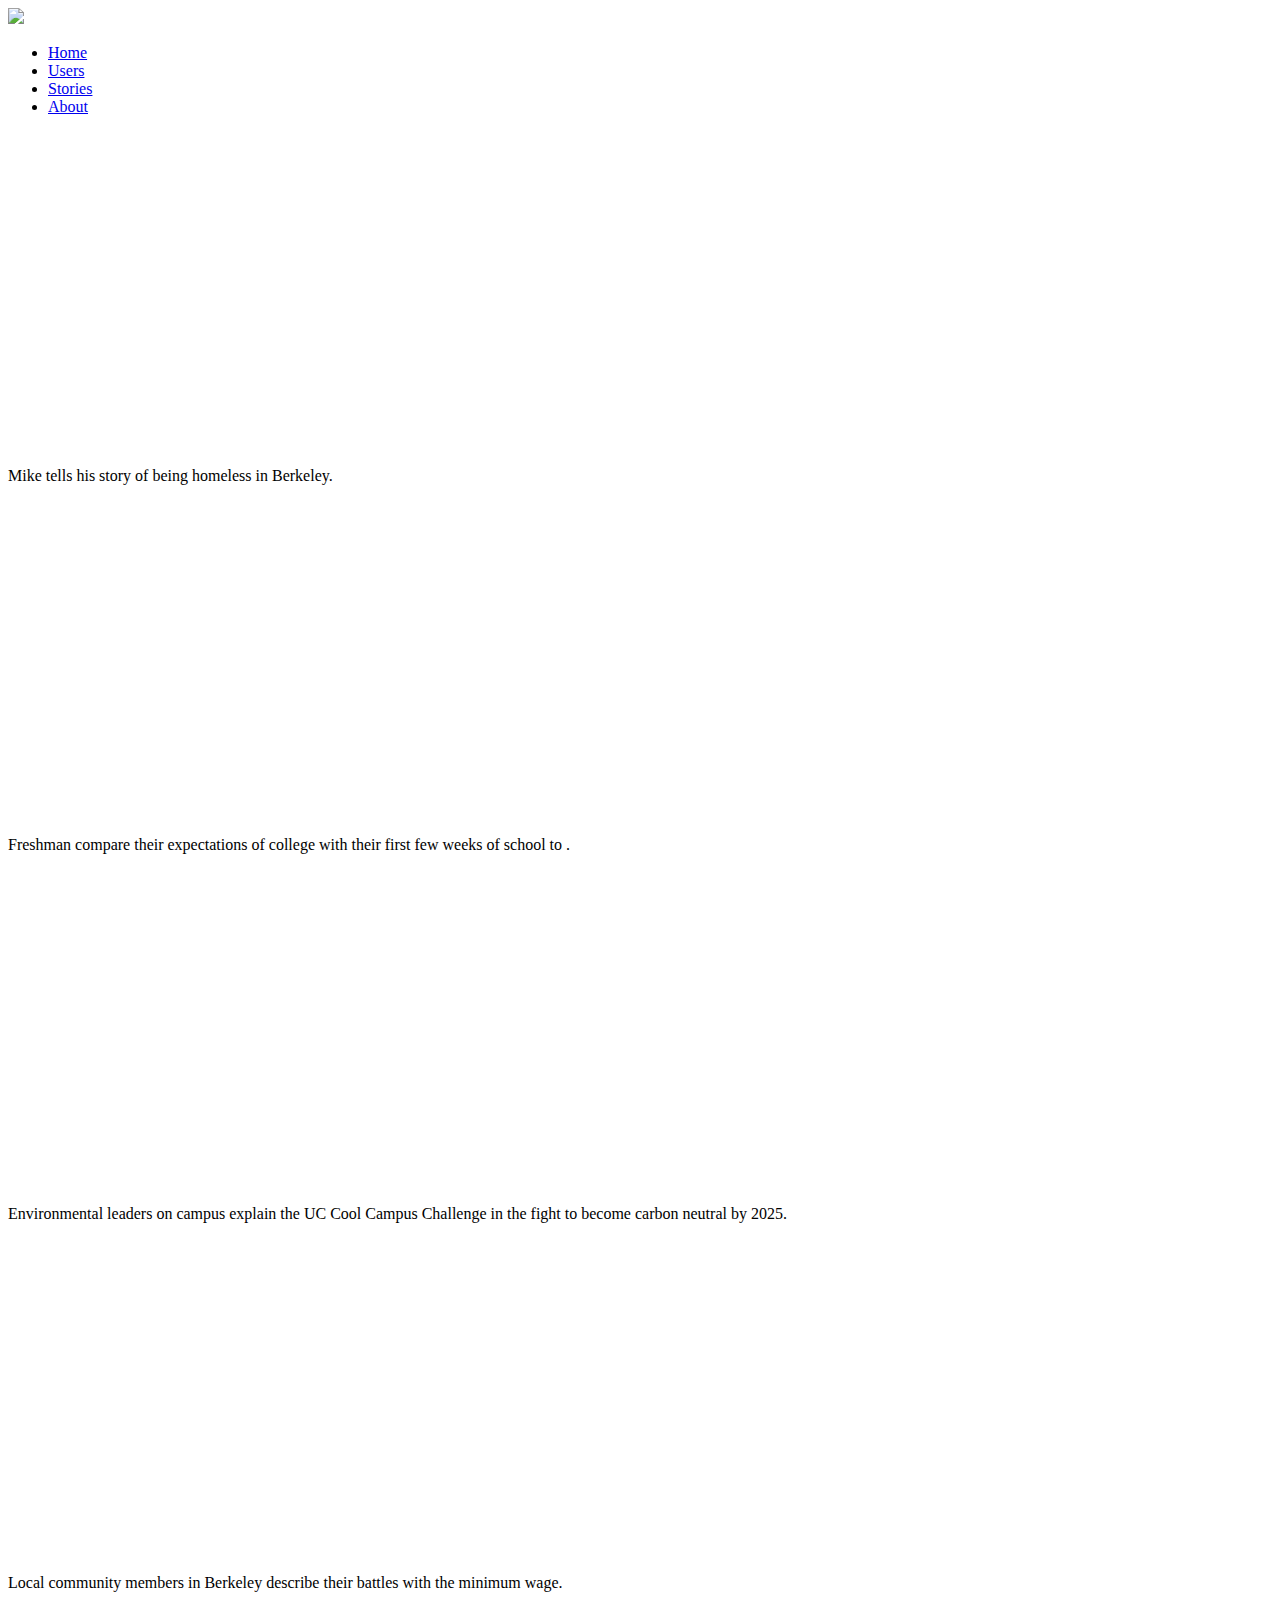
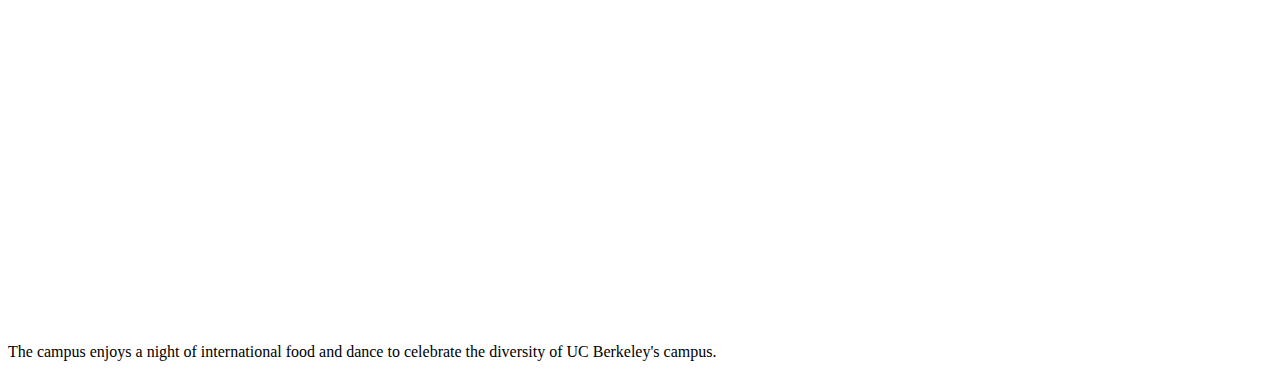
==== stories.html @ d5eb7383 "change-JPG" ====
<!DOCTYPE html>
<html>

    <head>
        <title> Videos </title>
        <meta charset="utf-8">
        <meta http-equiv="X-UA-Compatible" content="IE=edge,chrome=1">
        <meta name="viewport" content="width=device-width, initial-scale=1.0, maximum-scale=1.0" />
        <link href='https://fonts.googleapis.com/css?family=Hind:300' rel='stylesheet' type='text/css'>
        <link href='https://fonts.googleapis.com/css?family=Raleway' rel='stylesheet' type='text/css'>
        <link rel="stylesheet" href="assets/css/style.css">
        <script src="http://ajax.googleapis.com/ajax/libs/jquery/1.11.0/jquery.min.js">
        </script> 
        <script src = "assets/js/script.js"></script>
    </head>


    <body>

    <div id = "background"> 
        <img src="assets/img/about3.JPG" id = "bg" 
    </div> 

    <div id = "header2"> 
        <ul class = "nav"> 
            <li class = "unique"> <a class = "unique2" href = "index.html"> Home </a></li>
            <li class = "unique"> <a class = "unique2" href = "users.html"> Users </a> </li>
            <li class = "unique active"> <a class = "unique2" href = "stories.html"> Stories </a></li>
            <li class = "unique"> <a class = "unique2" href = "contact.html"> About </a></li>
        </ul>
    </div> 

    <div id = "videos">

        <!-- I need a dollar--> 
        <div class = "video"> 
            <iframe width="560" height="315" src="https://www.youtube.com/embed/OWXaW3w8UKc" frameborder="0" allowfullscreen></iframe>
        </div>

        <div class = "description">
            <p> Mike tells his story of being homeless in Berkeley. </p> 
        </div>

        <!-- freshman expectations --> 
        <div class = "video"> 
            <iframe width="560" height="315" src="https://www.youtube.com/embed/-ZbK8Xn6IVo" frameborder="0" allowfullscreen></iframe>
        </div>

        <div class = "description">
             <p> Freshman compare their expectations of college with their first few weeks of school to . </p> 
        </div>

        <!-- Green Campus --> 
        <div class = "video"> 
            <iframe width="560" height="315" src="https://www.youtube.com/embed/yfrvGrTiYU4" frameborder="0" allowfullscreen></iframe>
        </div>

        <div class = "description">
             <p> Environmental leaders on campus explain the UC Cool Campus Challenge in the fight to become carbon neutral by 2025.</p> 
        </div>

        <!-- Protest --> 
        <div class = "video"> 
            <iframe width="560" height="315" src="https://www.youtube.com/embed/_825ujBeINk" frameborder="0" allowfullscreen></iframe>
        </div>

        <div class = "description">
             <p> Local community members in Berkeley describe their battles with the minimum wage. </p> 
        </div>

        <!-- World Food Fair --> 
        <div class = "video"> 
            <iframe width="560" height="315" src="https://www.youtube.com/embed/qQie914-drY" frameborder="0" allowfullscreen></iframe>
        </div>

        <div class = "description">
             <p> The campus enjoys a night of international food and dance to celebrate the diversity of UC Berkeley's campus.
            </p> 
        </div>


    </div>


    </body>
</html>
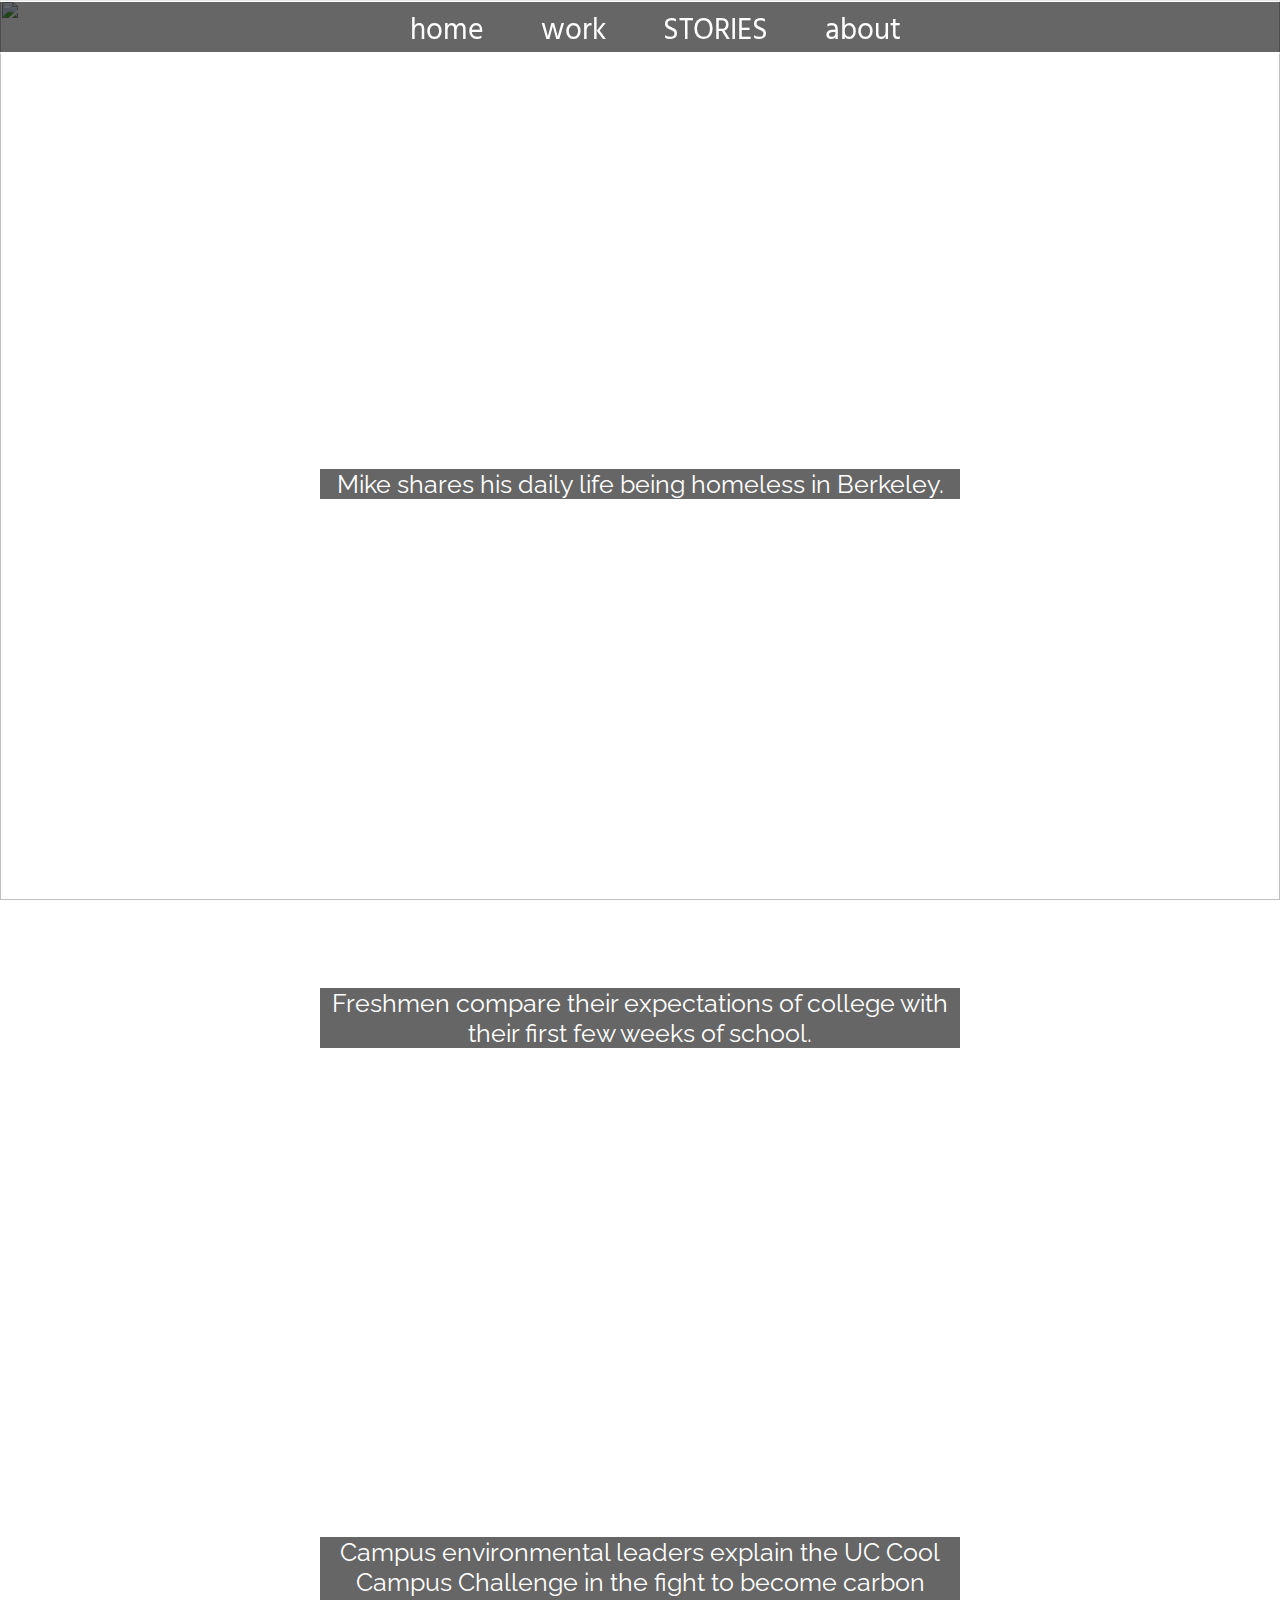
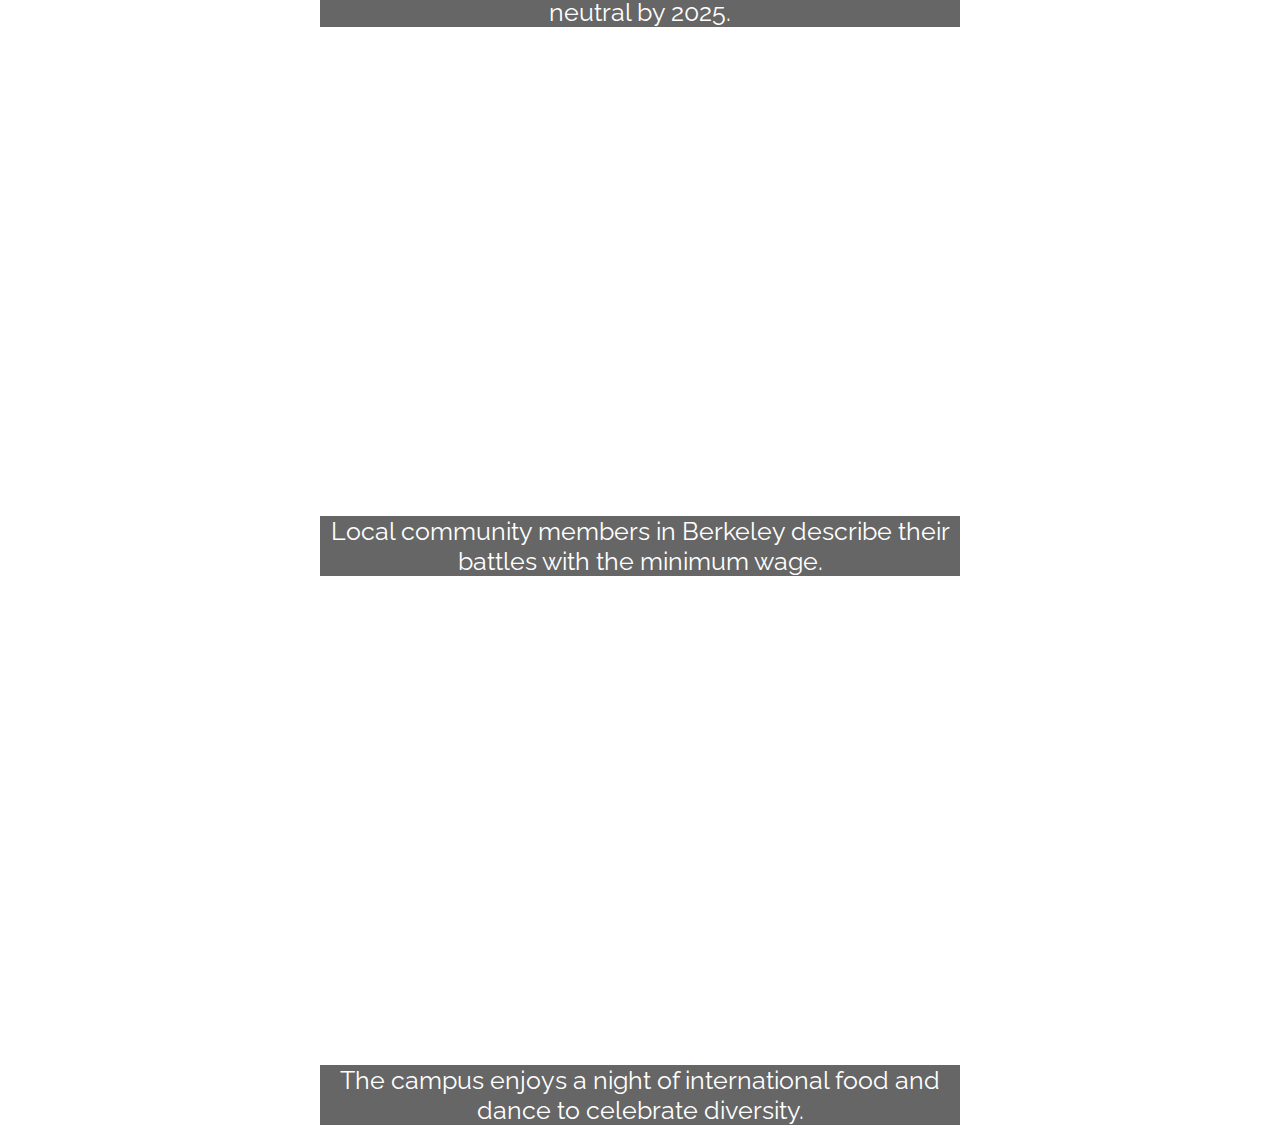
==== commit 18170ea7: "edits" ====
--- a/stories.html
+++ b/stories.html
@@ -24,7 +24,7 @@
     <div id = "header2"> 
         <ul class = "nav"> 
             <li class = "unique"> <a class = "unique2" href = "index.html"> Home </a></li>
-            <li class = "unique"> <a class = "unique2" href = "users.html"> Users </a> </li>
+            <li class = "unique"> <a class = "unique2" href = "users.html"> Work </a> </li>
             <li class = "unique active"> <a class = "unique2" href = "stories.html"> Stories </a></li>
             <li class = "unique"> <a class = "unique2" href = "contact.html"> About </a></li>
         </ul>
@@ -38,7 +38,7 @@
         </div>
 
         <div class = "description">
-            <p> Mike tells his story of being homeless in Berkeley. </p> 
+            <p> Mike shares his daily life being homeless in Berkeley. </p> 
         </div>
 
         <!-- freshman expectations --> 
@@ -47,7 +47,7 @@
         </div>
 
         <div class = "description">
-             <p> Freshman compare their expectations of college with their first few weeks of school to . </p> 
+             <p> Freshmen compare their expectations of college with their first few weeks of school. </p> 
         </div>
 
         <!-- Green Campus --> 
@@ -56,7 +56,7 @@
         </div>
 
         <div class = "description">
-             <p> Environmental leaders on campus explain the UC Cool Campus Challenge in the fight to become carbon neutral by 2025.</p> 
+             <p> Campus environmental leaders explain the UC Cool Campus Challenge in the fight to become carbon neutral by 2025.</p> 
         </div>
 
         <!-- Protest --> 
@@ -74,7 +74,7 @@
         </div>
 
         <div class = "description">
-             <p> The campus enjoys a night of international food and dance to celebrate the diversity of UC Berkeley's campus.
+             <p> The campus enjoys a night of international food and dance to celebrate diversity. 
             </p> 
         </div>
 
--- a/assets/css/style.css
+++ b/assets/css/style.css
@@ -0,0 +1,303 @@
+body, html {
+	margin: 0 auto;
+	width: 100%;
+	height: 100%;
+	min-width: 850px;
+	-webkit-font-smoothing: antialiased;
+	-o-font-smoothing: antialiased;
+	font-family: 'Raleway', sans-serif;
+	font-smoothing: antialiased; 
+}
+
+
+#header {
+	display: block; 
+	z-index: 100; 
+	width: 100%; 
+	height:100%; 
+}
+
+#header2 {
+	position: fixed;  
+	margin-top: 0px; 
+	width: 100%; 
+	z-index: 100; 
+}
+
+/* h1 {
+	color: white;  
+	text-align: center; 
+	text-shadow: 2px 2px 20px black;
+	width: 100%; 
+}
+
+*/ 
+
+.nav { 
+	position: fixed;
+	margin-top: 0px; 
+	width: 100%;  
+	background-color: black; 
+	height:50px; 
+	opacity: 0.6; 
+	text-align: center; 
+	border-top: 2px solid white; 
+	border-bottom: 2px solid white; 
+	
+}
+
+.unique {
+	display: inline;
+	margin-right: 50px;
+	position: relative; 
+	top: 5px; 
+	font-size: 30px; 
+	font-family: 'Hind', sans-serif;
+	#font-family: 'Shadows Into Light', cursive;
+	text-transform: lowercase; 	
+}
+
+li.active{
+	text-transform: uppercase; 
+}
+
+.unique2 {
+	color: white; 
+	text-decoration: none; 
+}
+
+a:hover{ 
+	color: #b0e0e6; 
+}
+
+#bg {
+	z-index: -100; 
+	position: fixed; 
+	top: 0px; 
+	left: 0px; 
+	
+	/* preserve aspect ratio */ 
+	width: 100%;
+	height: 100%; 
+	overflow: hidden; 
+}
+
+#special{
+	z-index: -100; 
+	position: fixed; 
+	top: 0;
+	left: 0;  
+	height: auto; 
+	width: 100%;  
+}
+
+#users {
+	position: relative; 
+	top: 75px; 
+	height: 80%; 
+	width: 100%; 
+	z-index: 0; 
+}
+
+#profile {
+	margin-left: 1%;  
+	margin-right: 20px; 
+	float: left; 
+	border: 1px solid gray;
+	height: 500px; 
+	width: 300px; 
+	background-color: white; 
+	font-family: 'Hind', sans-serif;
+	color:  #46337b; 
+	line-height:22px 
+	
+}
+
+#problem { 
+	overflow-y: scroll; 
+	overflow-x: hidden; 
+	height: 500px; 
+	width: 68%;  
+	background-color: white;
+	opacity: 0.93; 
+	padding: 20px; 
+	margin-bottom: 50px; 
+}
+
+#problem h1{
+	color: #46337b; 
+}
+
+#problem h2 {
+	color: #6449b0;
+}
+
+#about { 
+	padding-top: 40px; 
+	width: 100%; 
+	float: left;
+}
+
+#prof {
+	position: relative;
+	left: 15px; 
+	padding-top: 70px; 
+	height: 400px; 
+	display: block; 
+	border-radius: 3px; 
+	float: left; 
+}
+
+.text { 
+	padding-top: 75px; 
+	position: relative; 
+	left: 50px; 
+	font-size: 20px; 
+	margin-right: 100px; 
+}
+
+p1, p2, p3, p4, p5 {
+	display: none;
+	#text-align: center;
+	font-size: 22px; 	
+	margin-bottom: 5px; 
+
+}
+
+#videos {
+	position: relative; 
+	top: 50px; 
+	text-align: center;   
+}
+
+.video {
+	width: 100%; 
+	display: block;
+	margin-left: auto;
+	margin-right: auto; 
+	padding-top: 75px;
+}
+
+.description {
+	width: 50%; 
+	display: block;
+	margin-left: auto; 
+	margin-right: auto; 
+	color: white; 
+	background: black; 
+	opacity: 0.6; 
+	font-size: 25px;  
+	margin-bottom: 70px; 
+
+}
+
+.page-wrapper {
+	width: 99%;
+	height: 100%; 
+	-webkit-transition: all .3s;
+	-moz-transition: all .3s;
+	transition: all .3s;
+
+}
+
+#carousel {
+	margin-top: 0px; 
+	/* border: 5px solid green; */ 
+	height: 85%; 
+	width: 6000px;  
+	margin-left: 0px;
+	-webkit-transition: all 0.3s;
+}
+
+
+.carousel-container {
+	/* border: 5px solid red; */ 
+	width: 1180px;
+	height: 700px; 
+	margin: 0px auto; 
+	overflow: hidden; 
+	position: relative; 
+}
+
+
+#carousel-item {
+	/* border: 5px solid purple; */ 
+	width: 1180px; 
+	position: relative; 
+	float: left; 
+	margin-right: 45px;
+	margin-top: 100px; 
+}
+
+/* Styling for the carousel previous button */
+#carousel-prev {
+    position: absolute; 
+    width: 30px;
+    height: 30px;
+	left: 5%; 
+    top: 16%;
+    cursor: pointer;
+    -webkit-transition: all 0.3s;
+}
+
+#carousel-prev:hover {
+	border: 1px solid #46337b; 
+}
+
+#carousel-next:hover {
+	border: 1px solid #46337b; 
+}
+
+/* Styling for the carousel next button */
+#carousel-next { 
+    position: absolute;
+	right: -20px; 
+    width: 40px;
+    height: 40px;
+	margin-right: 79%; 
+    top: 15.5%;
+    cursor: pointer;
+    -webkit-transition: all 0.3s;
+}
+
+.img-scaled {
+	width: 100%;
+	height: 100%;
+}
+
+.img-scaled-wh {
+	width: 100%;
+	height: 100%;
+	position: relative;
+}
+
+.preview {
+	margin-left: -10px; 
+	margin-top: 20px; 
+	margin-bottom: 20px; 
+}
+
+.style {
+	text-align: center; 
+	font-family: 'Hind', sans-serif;
+	margin-bottom: -10px; 
+	color:  #46337b; 
+}
+
+h5 {
+	font-family: 'Raleway', sans-serif;
+	font-size: 18px; 
+	font-weight: normal; 
+	color: #6449b0;
+	
+}
+
+.link:hover {
+	opacity: 0.5; 
+	border: 3px solid blue; 
+
+}
+
+.space {
+	padding-bottom: 10px; 
+}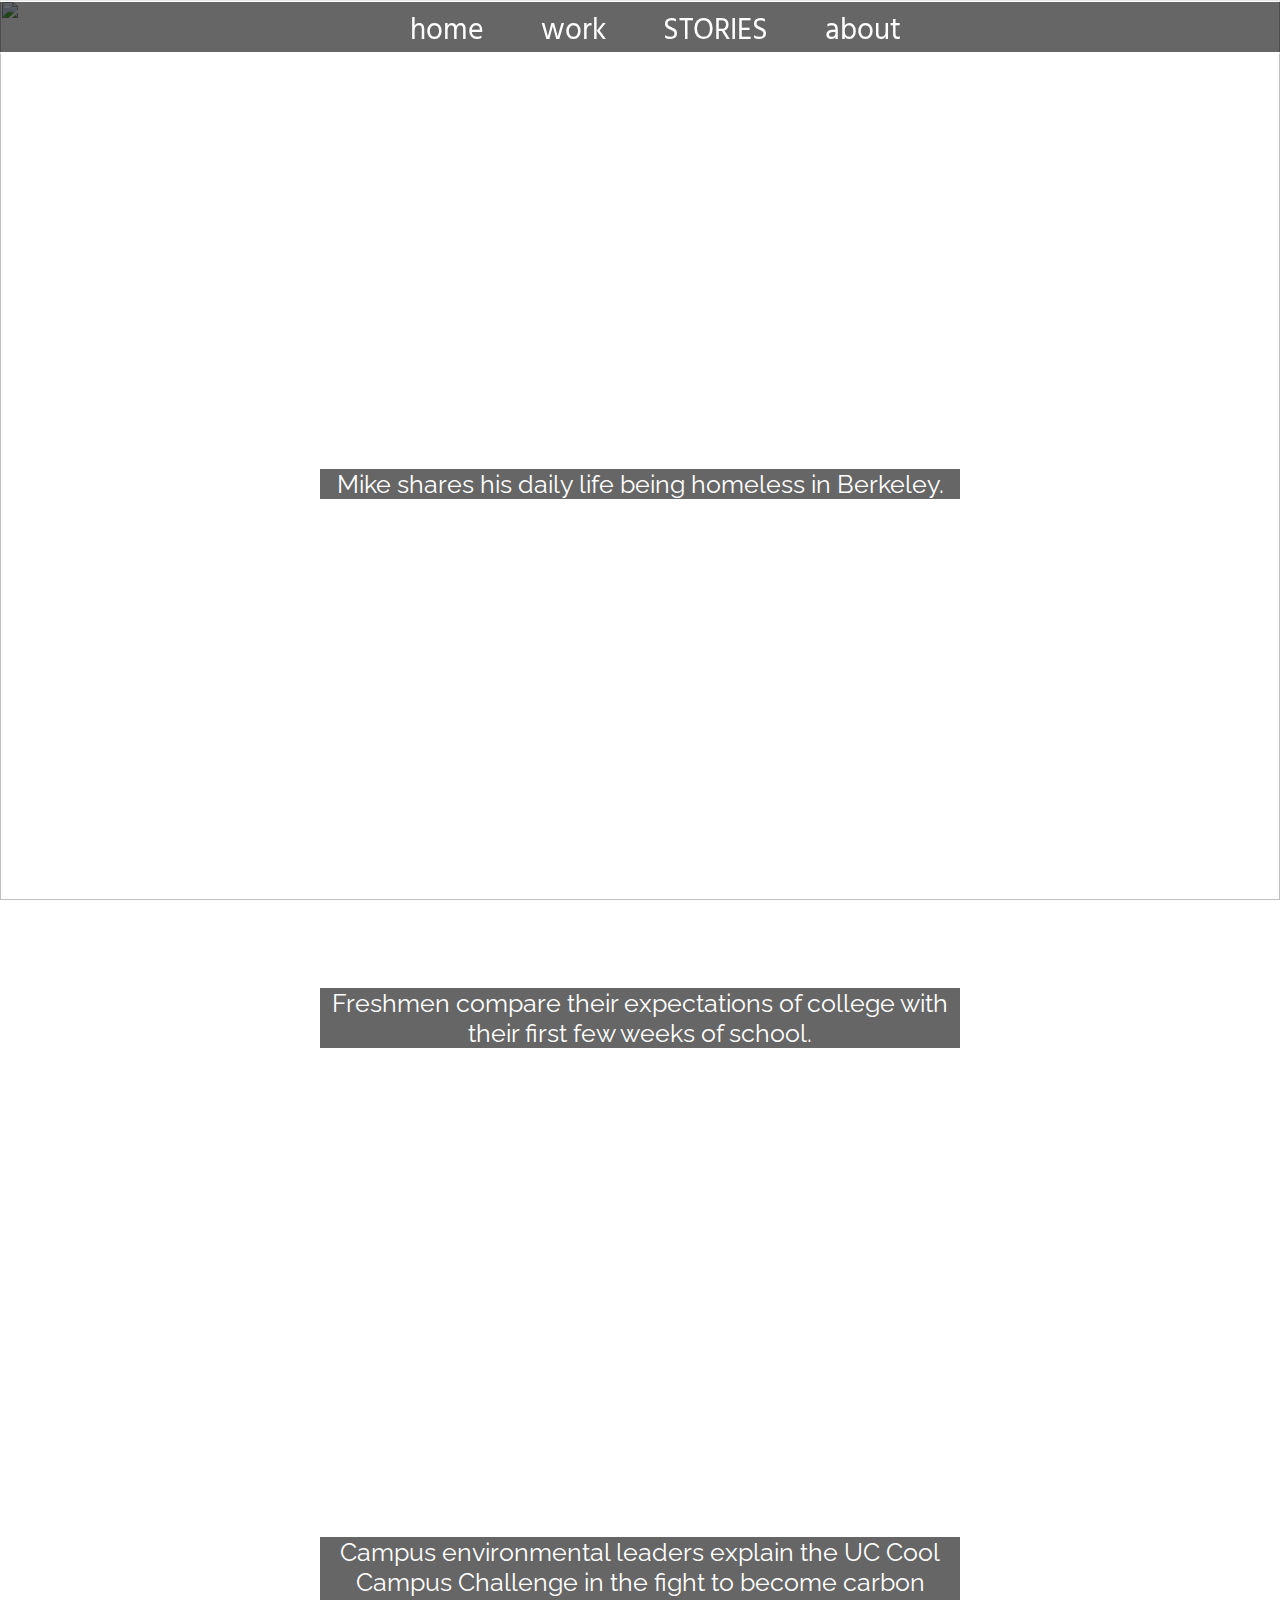
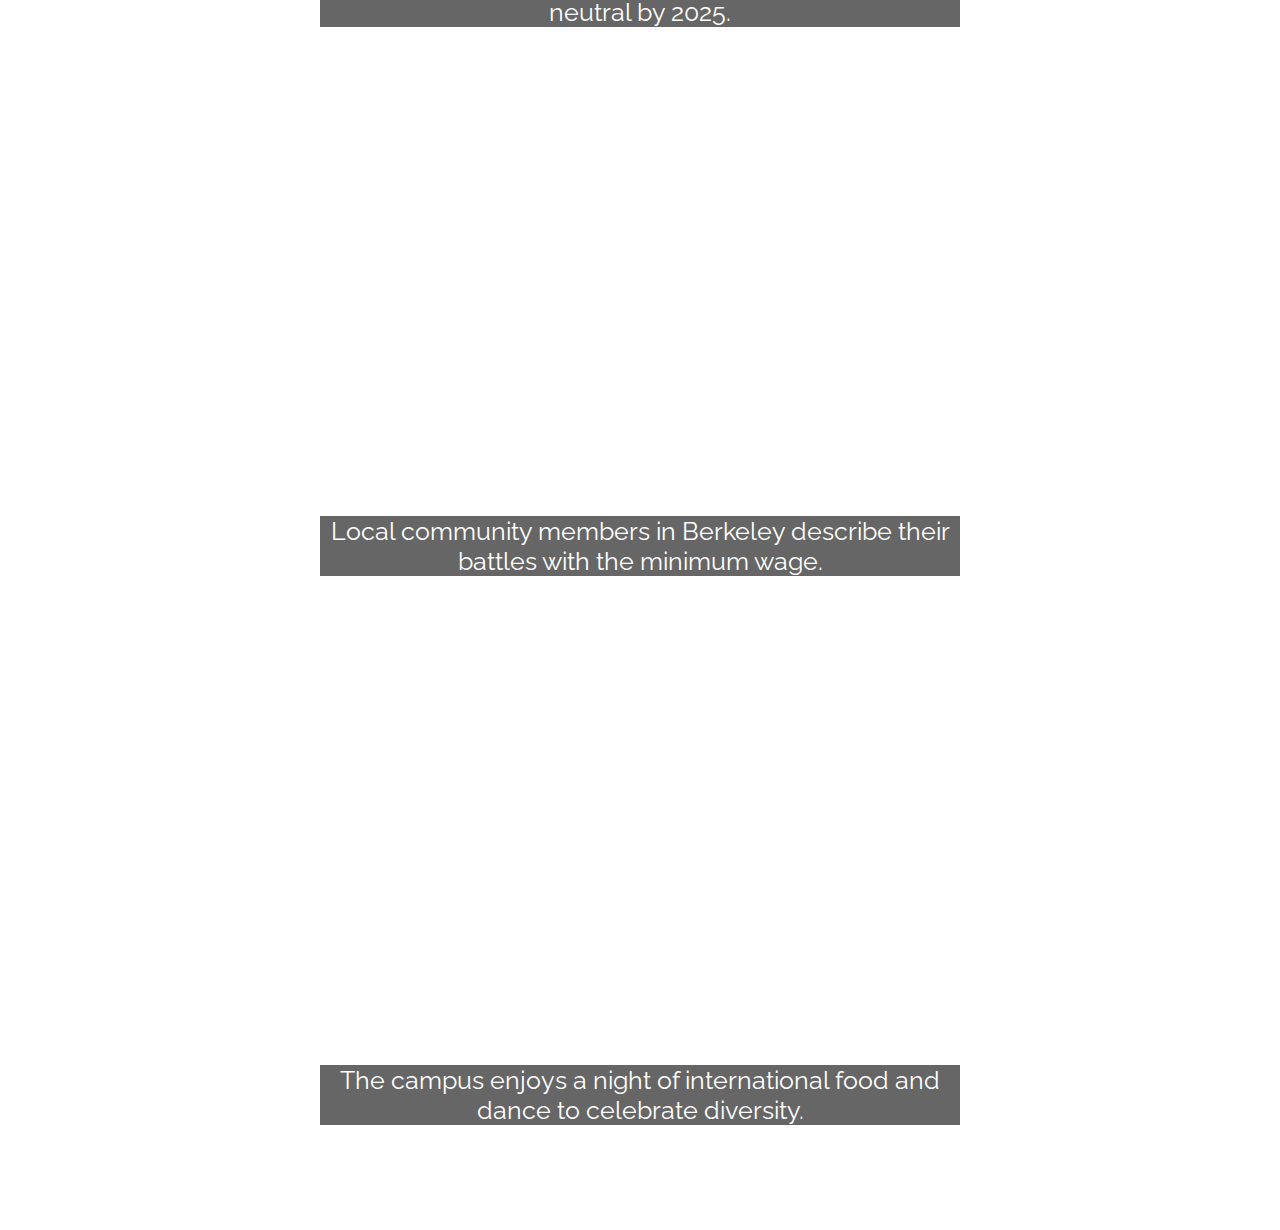
==== commit f9501a11: "edits" ====
--- a/stories.html
+++ b/stories.html
@@ -78,6 +78,10 @@
             </p> 
         </div>
 
+        <div class = "credit"> 
+            <p> Produced by Audrey Tsai </p> 
+        </div>
+
 
     </div>
 
--- a/assets/css/style.css
+++ b/assets/css/style.css
@@ -149,7 +149,7 @@
 }
 
 .text { 
-	padding-top: 75px; 
+	padding-top: 60px; 
 	position: relative; 
 	left: 50px; 
 	font-size: 20px; 
@@ -204,7 +204,7 @@
 	margin-top: 0px; 
 	/* border: 5px solid green; */ 
 	height: 85%; 
-	width: 6000px;  
+	width: 6125px;  
 	margin-left: 0px;
 	-webkit-transition: all 0.3s;
 }
@@ -212,7 +212,7 @@
 
 .carousel-container {
 	/* border: 5px solid red; */ 
-	width: 1180px;
+	width: 1225px;
 	height: 700px; 
 	margin: 0px auto; 
 	overflow: hidden; 
@@ -300,4 +300,9 @@
 
 .space {
 	padding-bottom: 10px; 
+}
+
+.credit {
+	color: white;
+	font-size: 30px; 
 }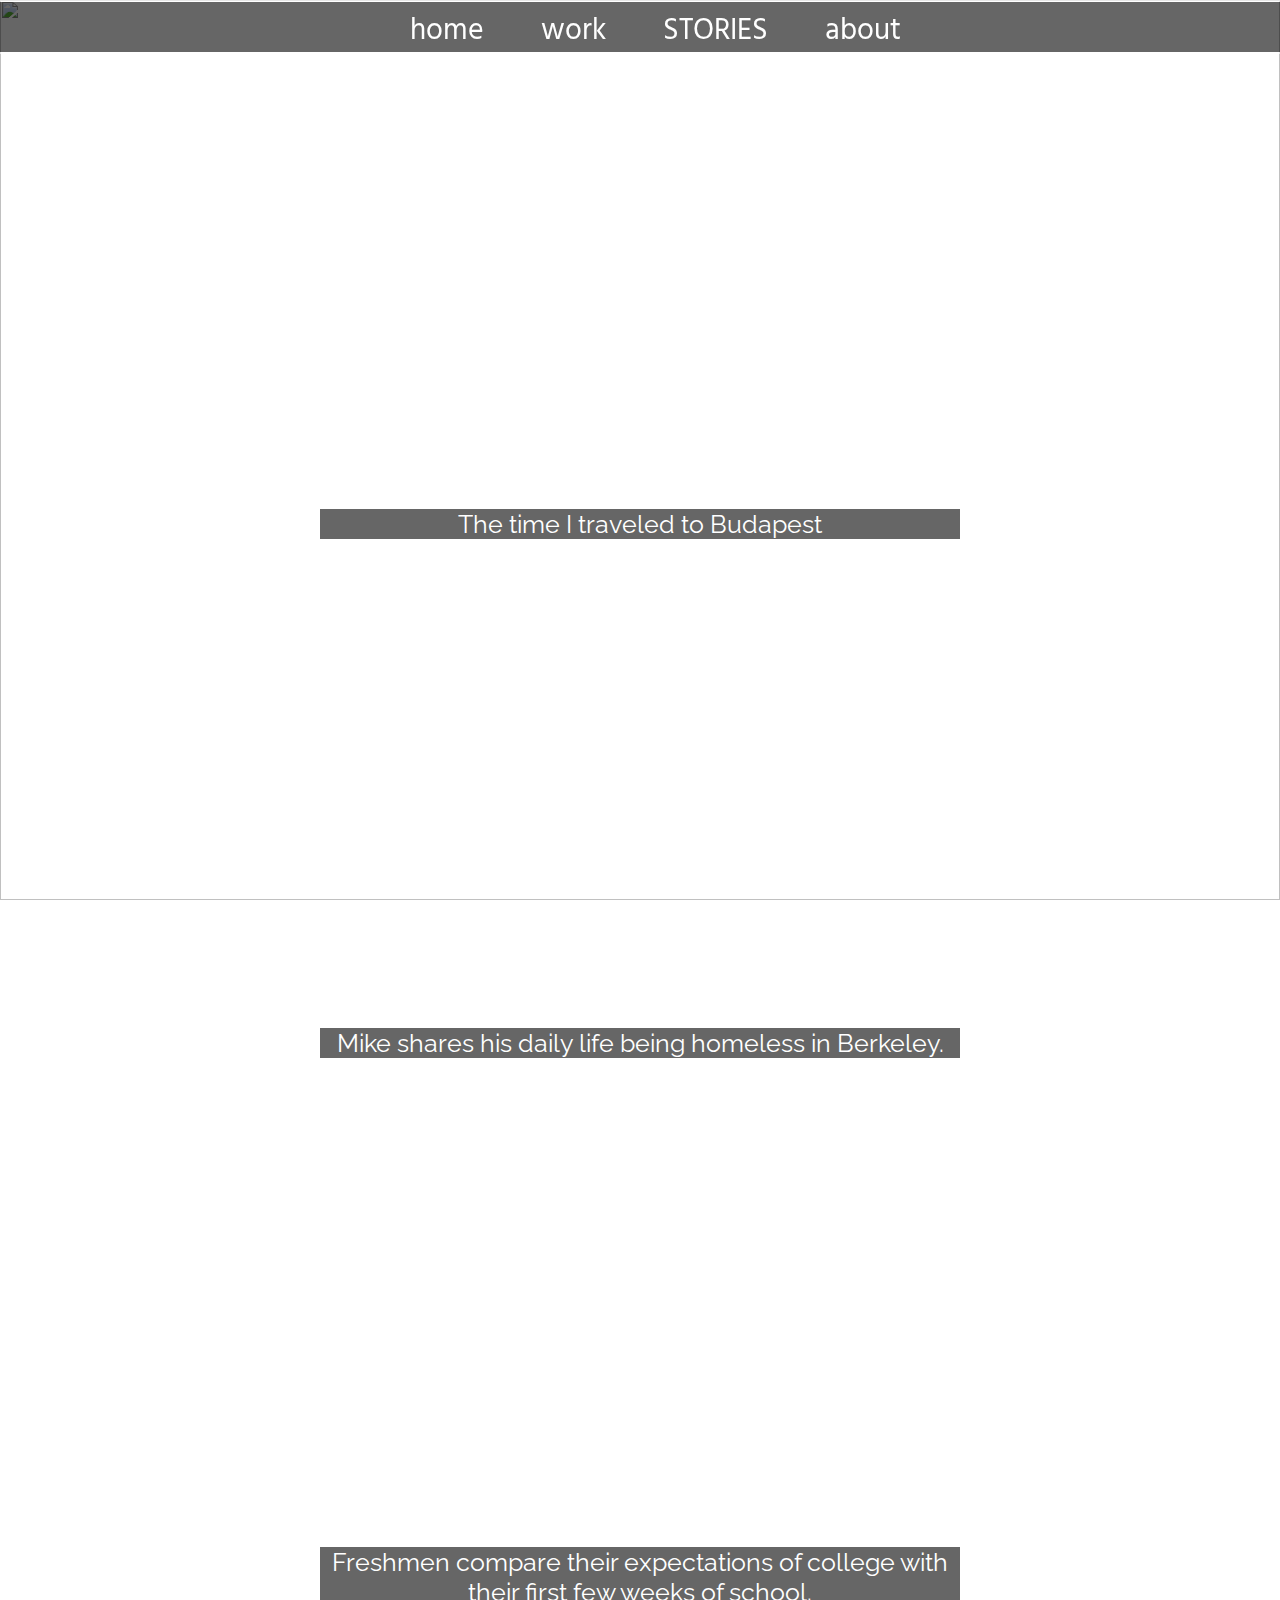
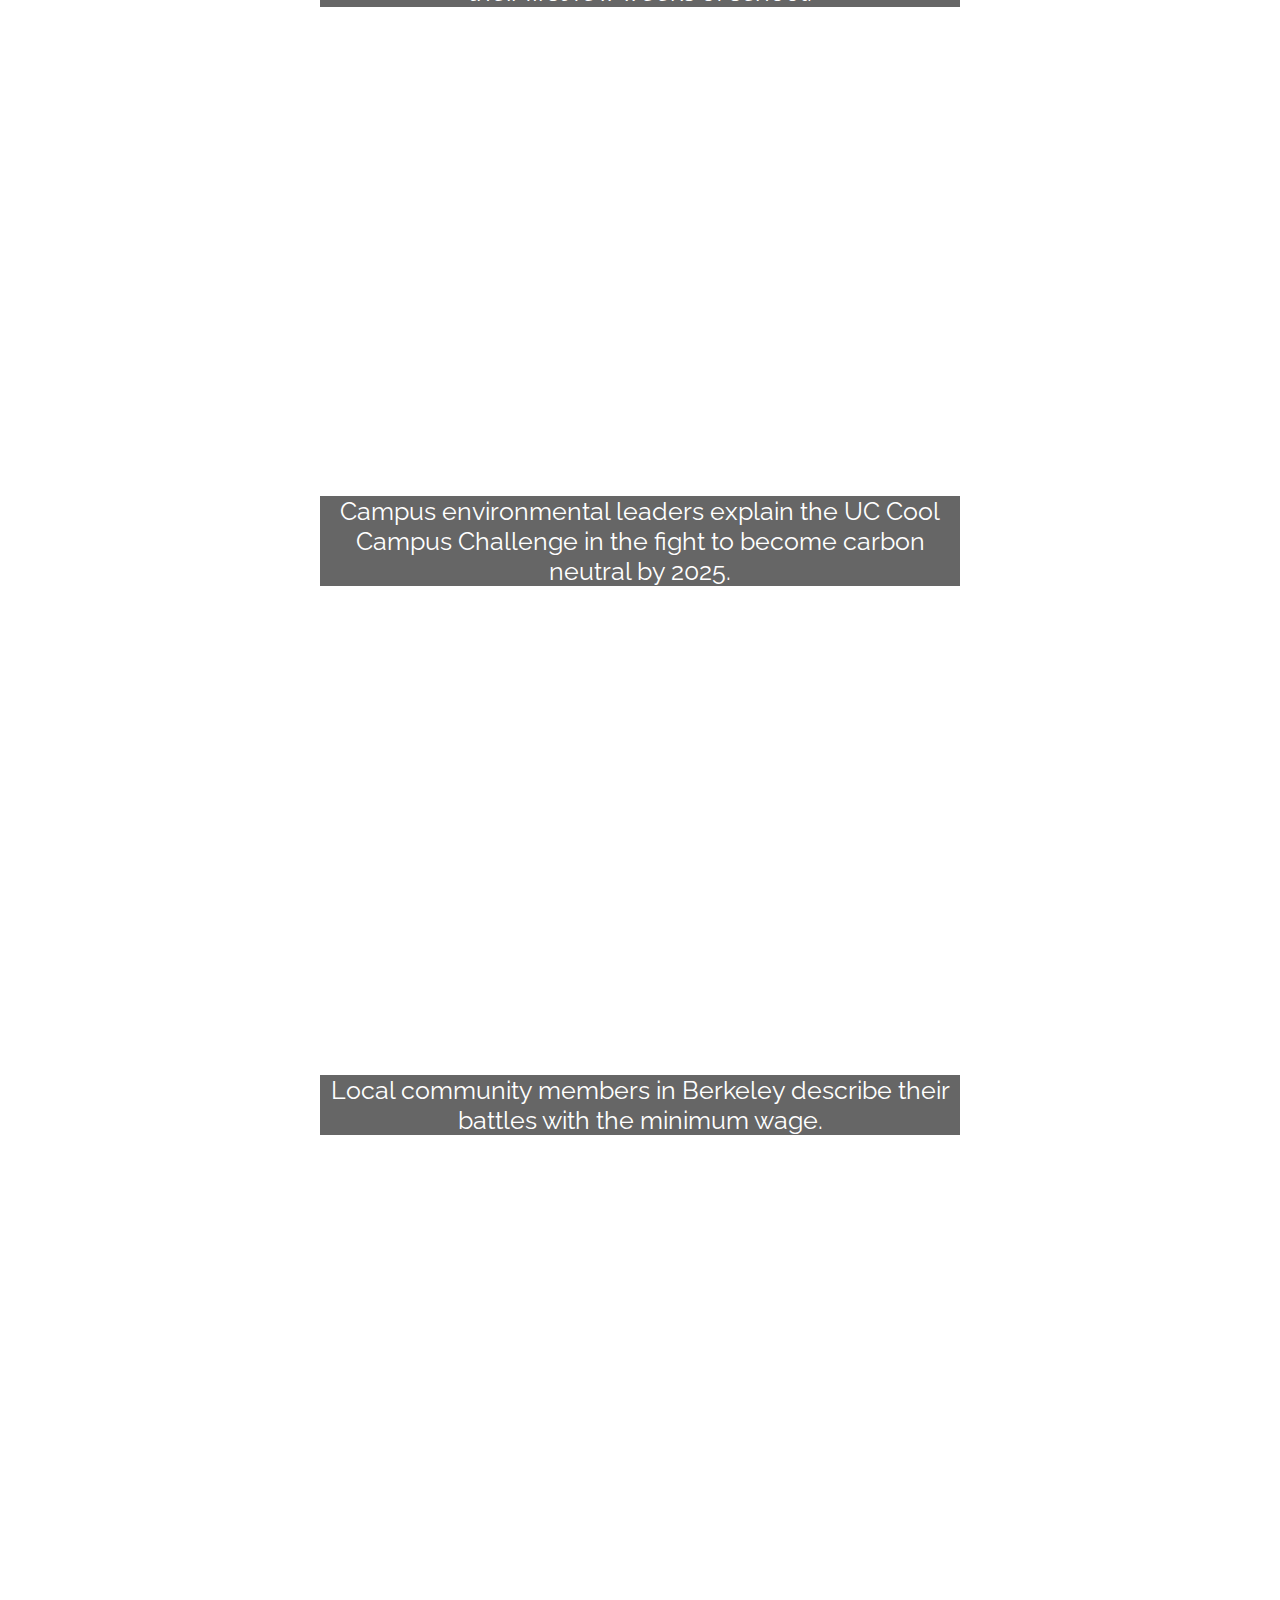
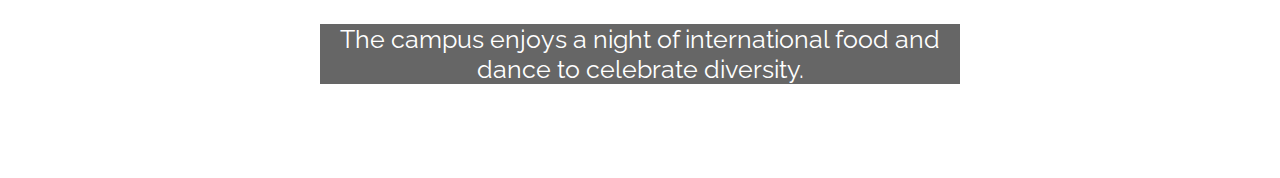
==== commit cd092c81: "update_video" ====
--- a/stories.html
+++ b/stories.html
@@ -31,6 +31,16 @@
     </div> 
 
     <div id = "videos">
+
+      <!-- I need a dollar--> 
+        <div class = "video"> 
+            <iframe src="https://player.vimeo.com/video/157939432" width="600" height="355" frameborder="0" webkitallowfullscreen mozallowfullscreen allowfullscreen></iframe>
+        </div>
+
+        <div class = "description">
+            <p> The time I traveled to Budapest </p> 
+        </div>
+
 
         <!-- I need a dollar--> 
         <div class = "video"> 
--- a/assets/css/style.css
+++ b/assets/css/style.css
@@ -204,7 +204,7 @@
 	margin-top: 0px; 
 	/* border: 5px solid green; */ 
 	height: 85%; 
-	width: 6125px;  
+	width: 6275px;  
 	margin-left: 0px;
 	-webkit-transition: all 0.3s;
 }
@@ -212,20 +212,22 @@
 
 .carousel-container {
 	/* border: 5px solid red; */ 
-	width: 1225px;
-	height: 700px; 
-	margin: 0px auto; 
+	padding: 5px; 
+	width: 1255px;
+	height: 700px;
 	overflow: hidden; 
 	position: relative; 
 }
 
 
 #carousel-item {
-	/* border: 5px solid purple; */ 
-	width: 1180px; 
+	/* border: 5px solid purple;  */ 
+	padding: 5px; 
+	width: 1245px;
 	position: relative; 
 	float: left; 
-	margin-right: 45px;
+	margin-left: 0px;
+	margin-right: 0px; 
 	margin-top: 100px; 
 }
 
@@ -235,7 +237,7 @@
     width: 30px;
     height: 30px;
 	left: 5%; 
-    top: 16%;
+    top: 16.5%;
     cursor: pointer;
     -webkit-transition: all 0.3s;
 }
@@ -255,7 +257,7 @@
     width: 40px;
     height: 40px;
 	margin-right: 79%; 
-    top: 15.5%;
+    top: 16%;
     cursor: pointer;
     -webkit-transition: all 0.3s;
 }
@@ -284,25 +286,16 @@
 	color:  #46337b; 
 }
 
-h5 {
-	font-family: 'Raleway', sans-serif;
-	font-size: 18px; 
-	font-weight: normal; 
-	color: #6449b0;
-	
-}
-
-.link:hover {
-	opacity: 0.5; 
-	border: 3px solid blue; 
-
-}
-
-.space {
-	padding-bottom: 10px; 
-}
-
 .credit {
 	color: white;
-	font-size: 30px; 
-}+	font-size: 20px; 
+}
+
+.space {
+	margin-bottom: 10px; 
+}
+
+.link:hover {
+	border: 2px solid #6449b0;  
+
+}
